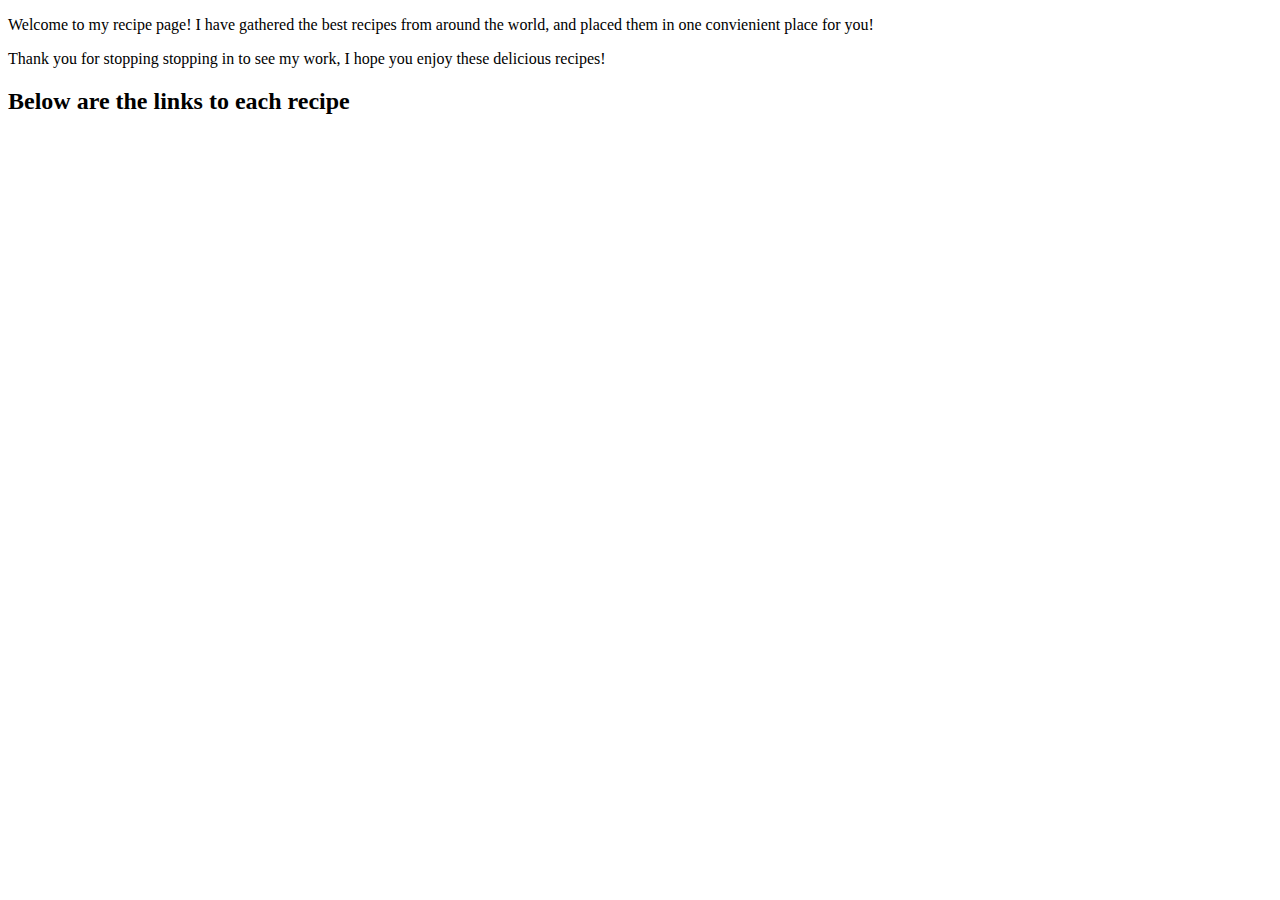
==== index.html @ 52dfd1e3 "testing 2" ====
<!DOCTYPE html>
<html lang="en">
<head>
    <meta charset="UTF-8">
    <title>Recipes</title>
</head>
<body>
<p> Welcome to my recipe page! I have gathered the best recipes from around the world,
    and placed them in one convienient place for you!</p>
    <p> Thank you for stopping stopping in to see my work, I hope you enjoy these delicious recipes!</p>
<p> <h2>Below are the links to each recipe</h2></p>

<ul> 






</ul>



</body>



</html>
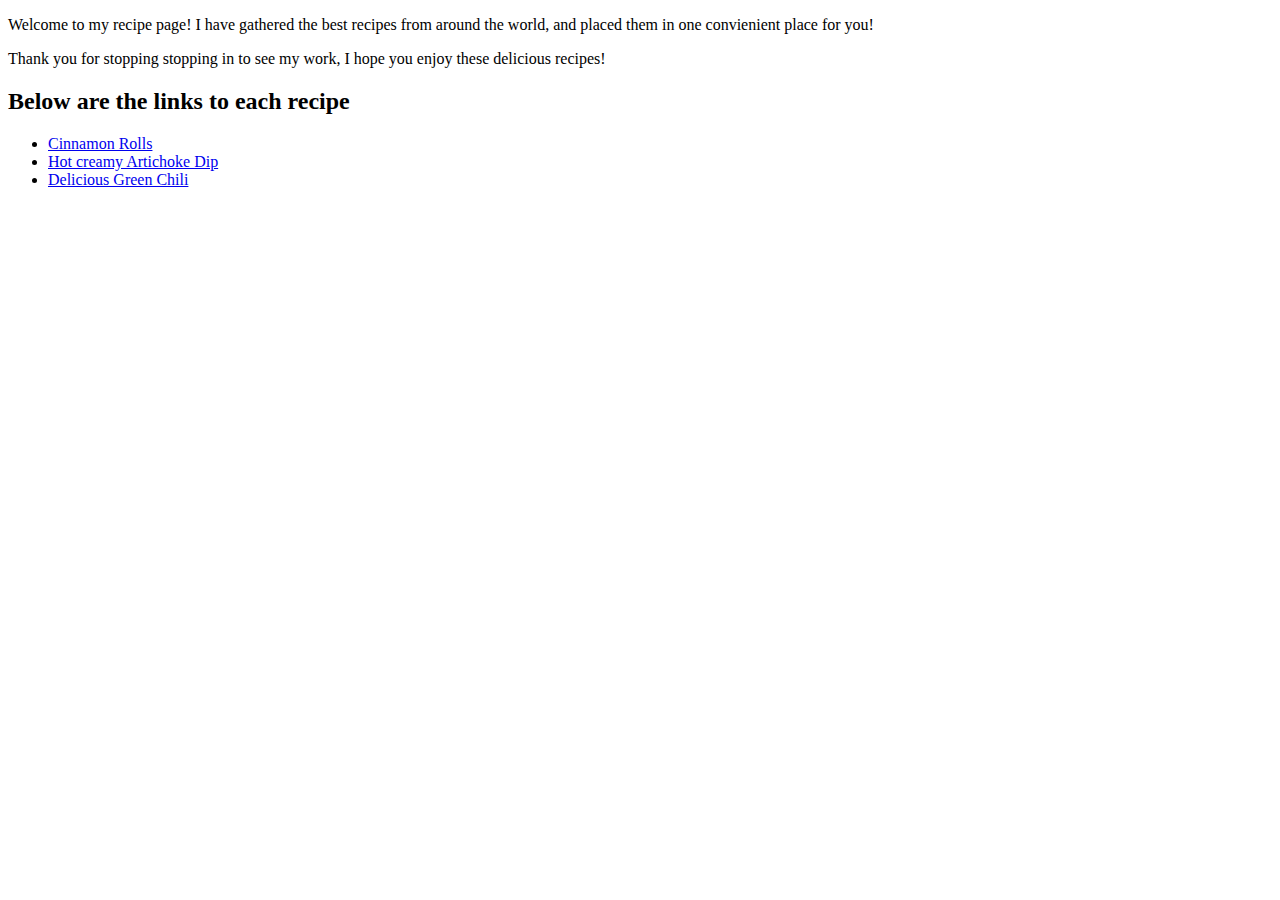
==== commit b93e66d5: "Added links to recipes" ====
--- a/index.html
+++ b/index.html
@@ -1,28 +1,24 @@
 <!DOCTYPE html>
+
 <html lang="en">
 <head>
     <meta charset="UTF-8">
     <title>Recipes</title>
 </head>
+
+
+
 <body>
 <p> Welcome to my recipe page! I have gathered the best recipes from around the world,
     and placed them in one convienient place for you!</p>
     <p> Thank you for stopping stopping in to see my work, I hope you enjoy these delicious recipes!</p>
 <p> <h2>Below are the links to each recipe</h2></p>
+<ul>
 
-<ul> 
-
-
-
-
-
+    <li><a href="recipes/cinrolls.html"> Cinnamon Rolls</a></li>
+    <li><a href="recipes/artdip.html"> Hot creamy Artichoke Dip</a></li>
+   <li><a href="recipes/chili.html"> Delicious Green Chili</a></li>
 
 </ul>
 
-
-
-</body>
-
-
-
-</html>+</body>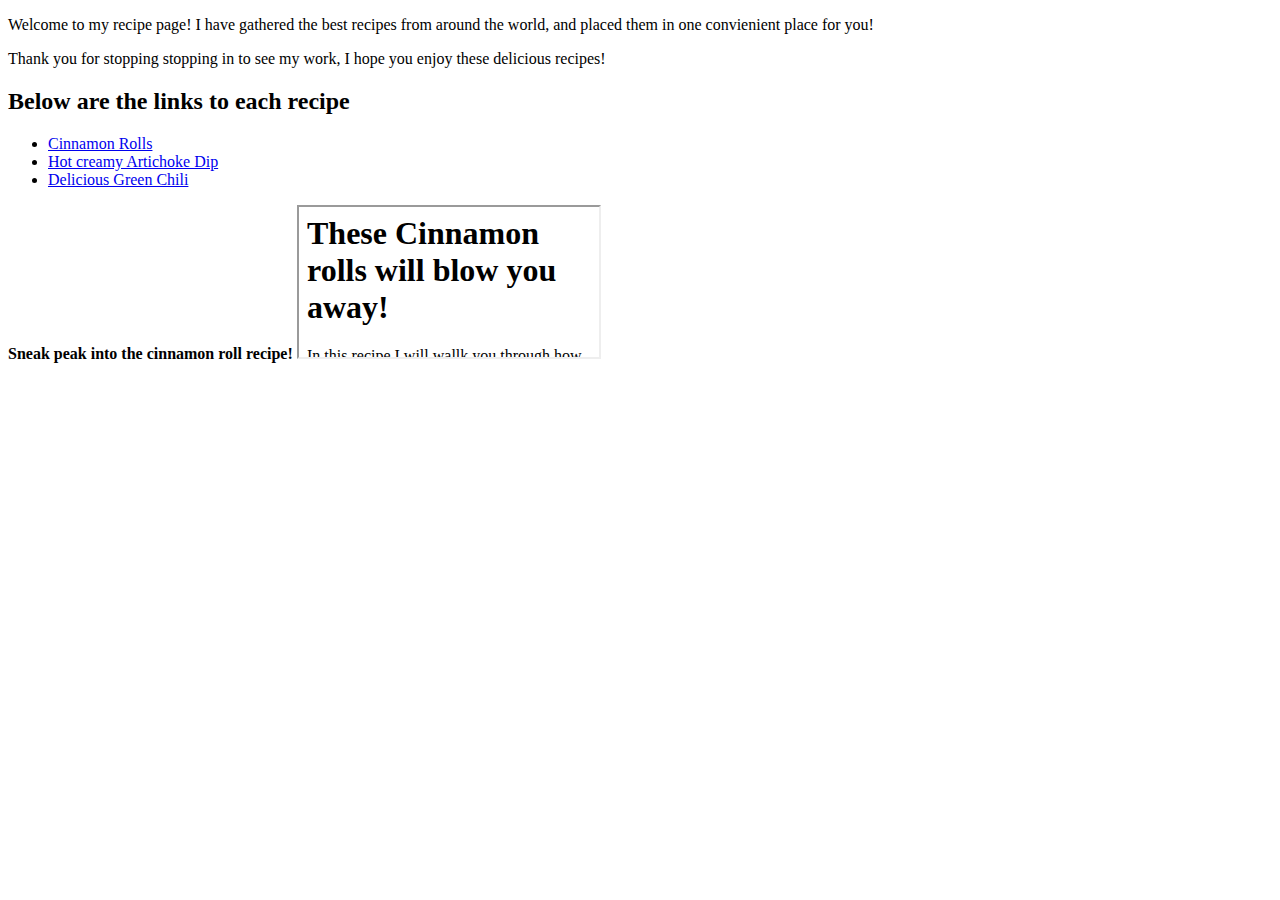
==== commit 09670fe1: "added </html>.txt" ====
--- a/index.html
+++ b/index.html
@@ -20,5 +20,7 @@
    <li><a href="recipes/chili.html"> Delicious Green Chili</a></li>
 
 </ul>
+<b>Sneak peak into the cinnamon roll recipe!</b>
+<iframe src="recipes/cinrolls.html"
 
 </body>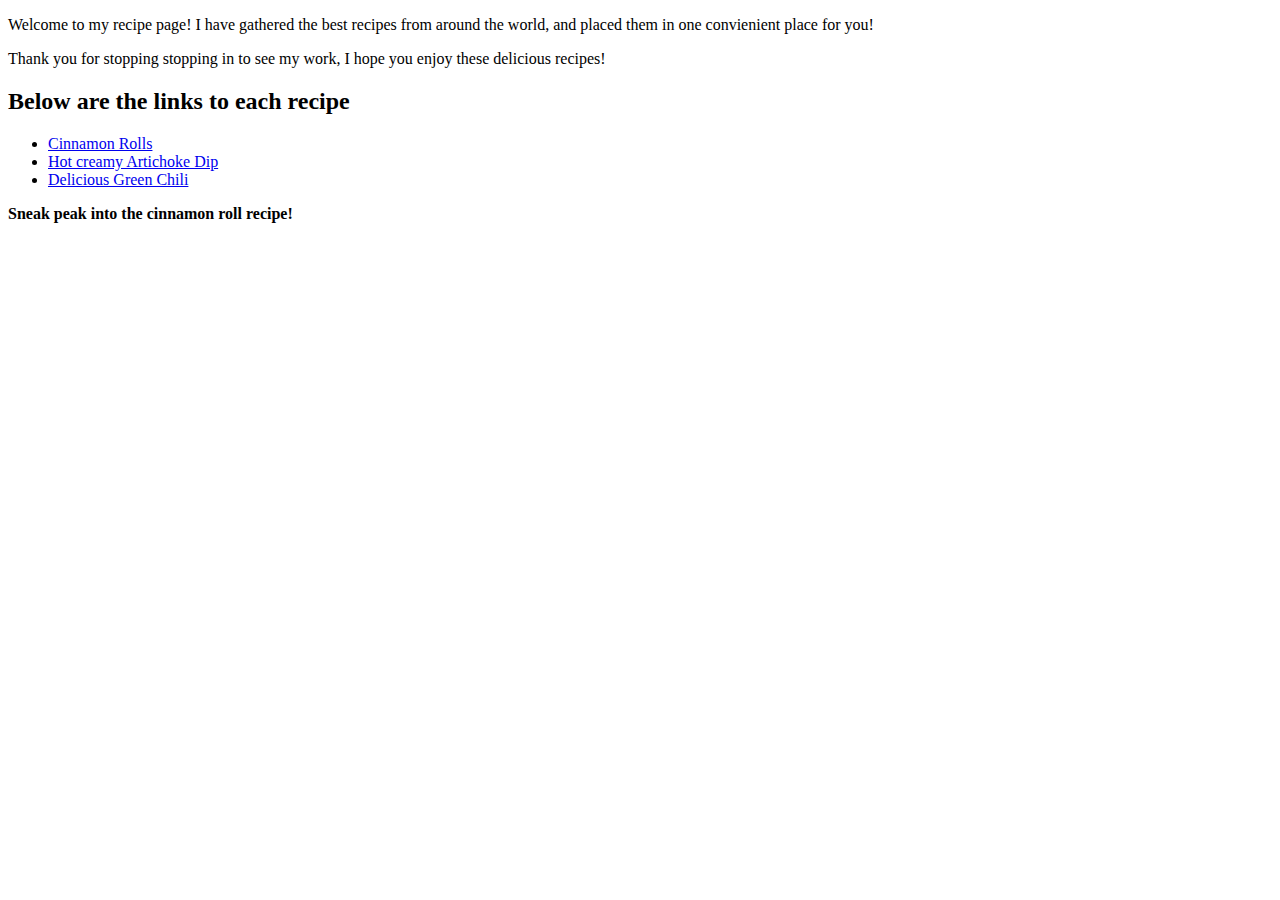
==== commit 49162bc6: "added css link" ====
--- a/index.html
+++ b/index.html
@@ -21,6 +21,6 @@
 
 </ul>
 <b>Sneak peak into the cinnamon roll recipe!</b>
-<iframe src="recipes/cinrolls.html"
 
-</body>+
+</body>
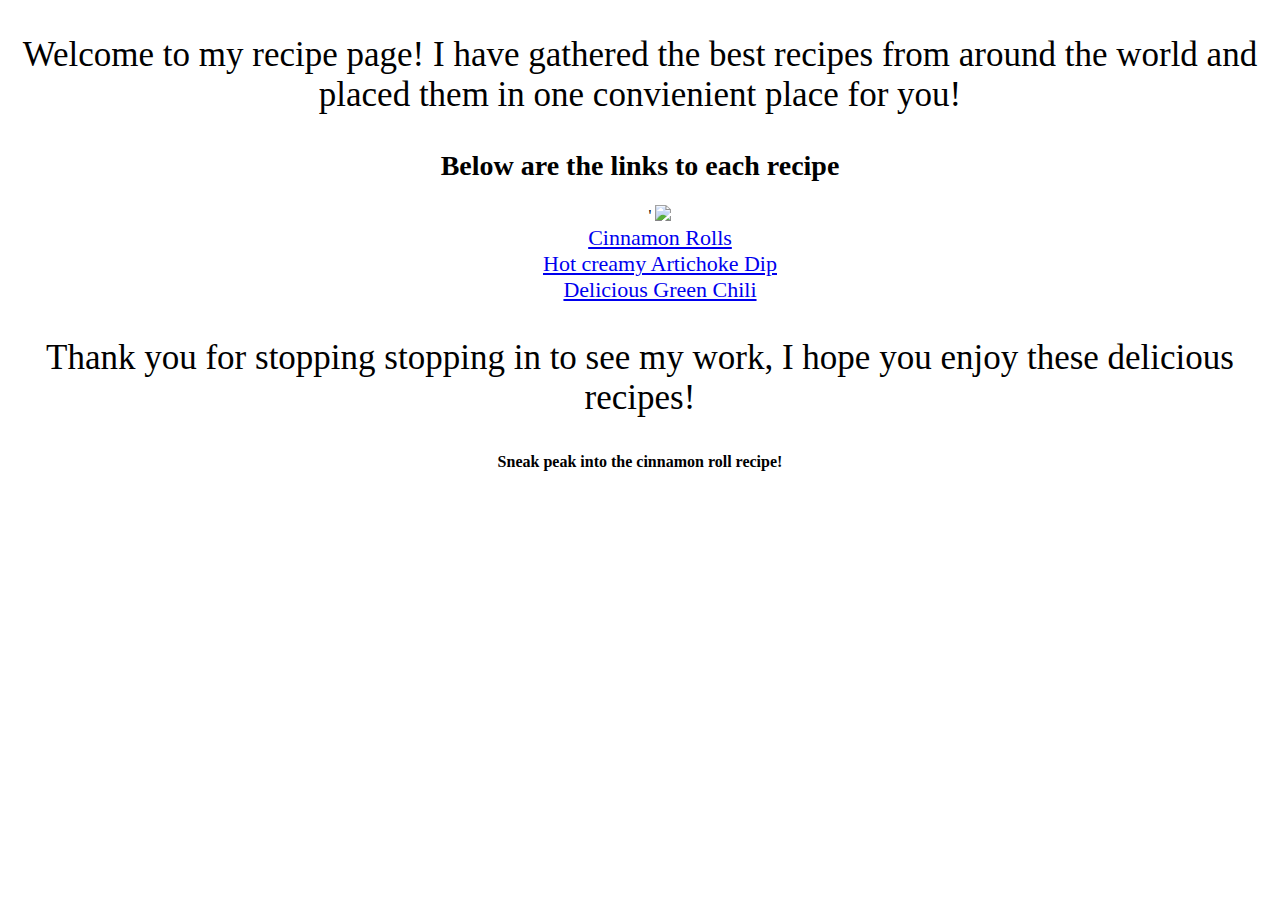
==== commit b40ba2bd: "Adding some sytle to the main page, centering text, adding images to the links for other recipes." ====
--- a/index.html
+++ b/index.html
@@ -3,24 +3,35 @@
 <html lang="en">
 <head>
     <meta charset="UTF-8">
-    <title>Recipes</title>
+    <title>Get Real Recipes</title>
+    <link rel="stylesheet" href="index.css">
 </head>
 
+<body>
 
+<p id="welcomeMessage"> 
+    Welcome to my recipe page! I have gathered the best recipes from around the world
+    and placed them in one convienient place for you!
+</p>
 
-<body>
-<p> Welcome to my recipe page! I have gathered the best recipes from around the world,
-    and placed them in one convienient place for you!</p>
-    <p> Thank you for stopping stopping in to see my work, I hope you enjoy these delicious recipes!</p>
 <p> <h2>Below are the links to each recipe</h2></p>
-<ul>
+  
+   
 
+<ul>'
+    <img id = "cinn" src="recipes/cinn.jpg"></img>
     <li><a href="recipes/cinrolls.html"> Cinnamon Rolls</a></li>
     <li><a href="recipes/artdip.html"> Hot creamy Artichoke Dip</a></li>
    <li><a href="recipes/chili.html"> Delicious Green Chili</a></li>
+</ul>
 
-</ul>
-<b>Sneak peak into the cinnamon roll recipe!</b>
+<p id="thankYouMessage">
+        Thank you for stopping stopping in to see my work, I hope you enjoy these delicious recipes!</p>
+
+<b>
+    Sneak peak into the cinnamon roll recipe!
+</b>
 
 
+<script src="index.js"></script>
 </body>
--- a/index.css
+++ b/index.css
@@ -0,0 +1,29 @@
+*{
+    text-align: center;
+}
+#welcomeMessage{
+    width: auto;
+    font-size: 35px;
+}
+#thankYouMessage{
+    width: auto;
+    font-size: 35px;
+}
+h2{
+    font-size: 28px;
+}
+a{
+    font-size: 22px;
+}
+li {
+    height: 100%;
+    font-size: initial;
+    border-width: 1px;
+    width: 100%;
+    display: flex;
+    justify-content: center;
+   
+}
+#cinn{
+    max-width: 15%;
+}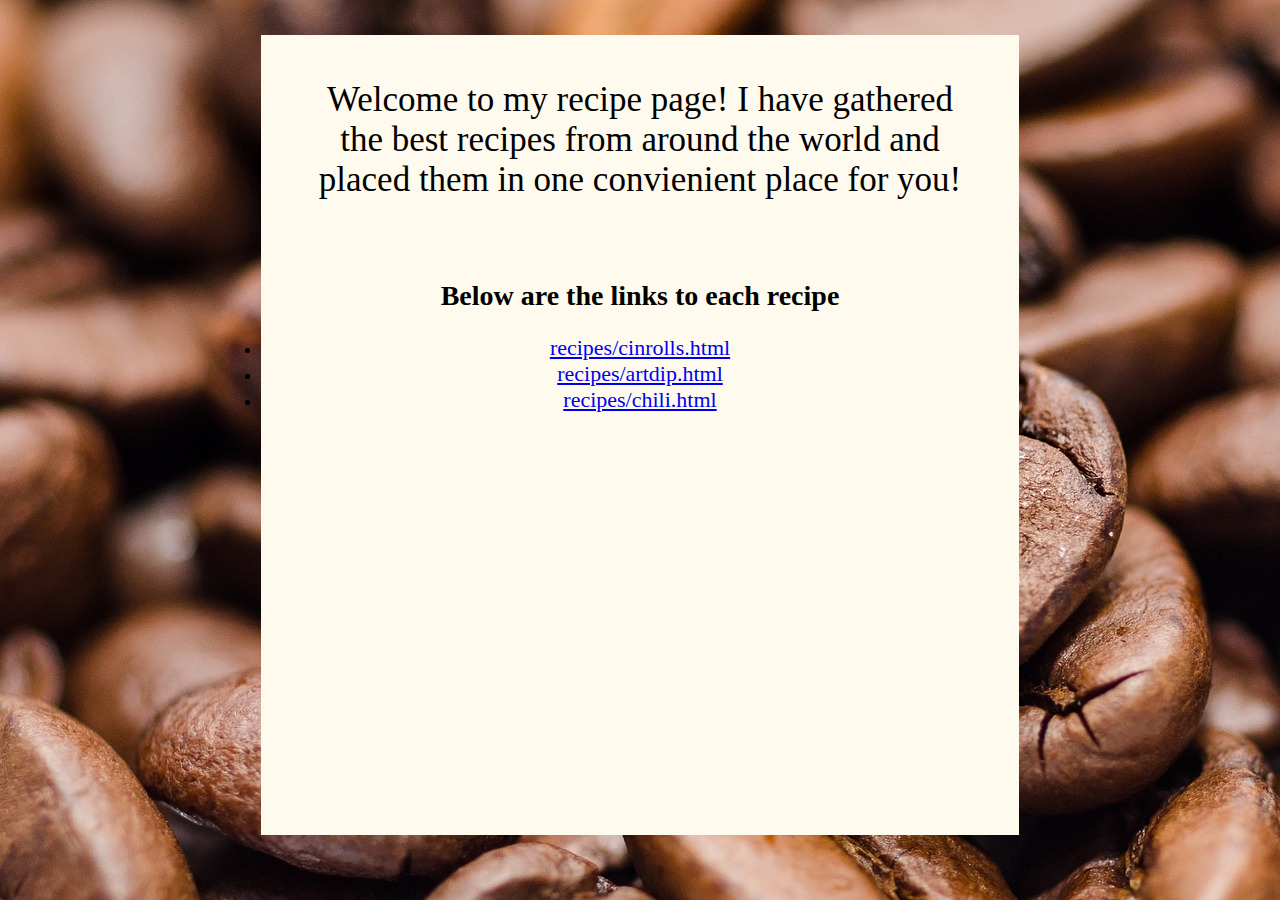
==== commit 606948a0: "added a background image centered my content to page, added an array of recipes links with js." ====
--- a/index.html
+++ b/index.html
@@ -8,7 +8,8 @@
 </head>
 
 <body>
-
+<div id = centerBody>
+   
 <p id="welcomeMessage"> 
     Welcome to my recipe page! I have gathered the best recipes from around the world
     and placed them in one convienient place for you!
@@ -18,20 +19,11 @@
   
    
 
-<ul>'
-    <img id = "cinn" src="recipes/cinn.jpg"></img>
-    <li><a href="recipes/cinrolls.html"> Cinnamon Rolls</a></li>
-    <li><a href="recipes/artdip.html"> Hot creamy Artichoke Dip</a></li>
-   <li><a href="recipes/chili.html"> Delicious Green Chili</a></li>
-</ul>
+<p id = "recipes-el">
+</p>
 
-<p id="thankYouMessage">
-        Thank you for stopping stopping in to see my work, I hope you enjoy these delicious recipes!</p>
 
-<b>
-    Sneak peak into the cinnamon roll recipe!
-</b>
-
+</div>
 
 <script src="index.js"></script>
 </body>
--- a/index.css
+++ b/index.css
@@ -1,14 +1,21 @@
-*{
+
+body{
+    background-image: url(backgroundCoffee.jpg);
+}
+#centerBody{
+    background-color: rgb(255, 250, 238);
+    width: 60%;
+    margin-left: 20%;
     text-align: center;
+    height: 800px;
+    padding: 0px;
+
 }
 #welcomeMessage{
-    width: auto;
     font-size: 35px;
+    padding: 45px;
 }
-#thankYouMessage{
-    width: auto;
-    font-size: 35px;
-}
+
 h2{
     font-size: 28px;
 }
@@ -16,14 +23,10 @@
     font-size: 22px;
 }
 li {
-    height: 100%;
-    font-size: initial;
     border-width: 1px;
-    width: 100%;
-    display: flex;
     justify-content: center;
+
+
+
    
-}
-#cinn{
-    max-width: 15%;
 }